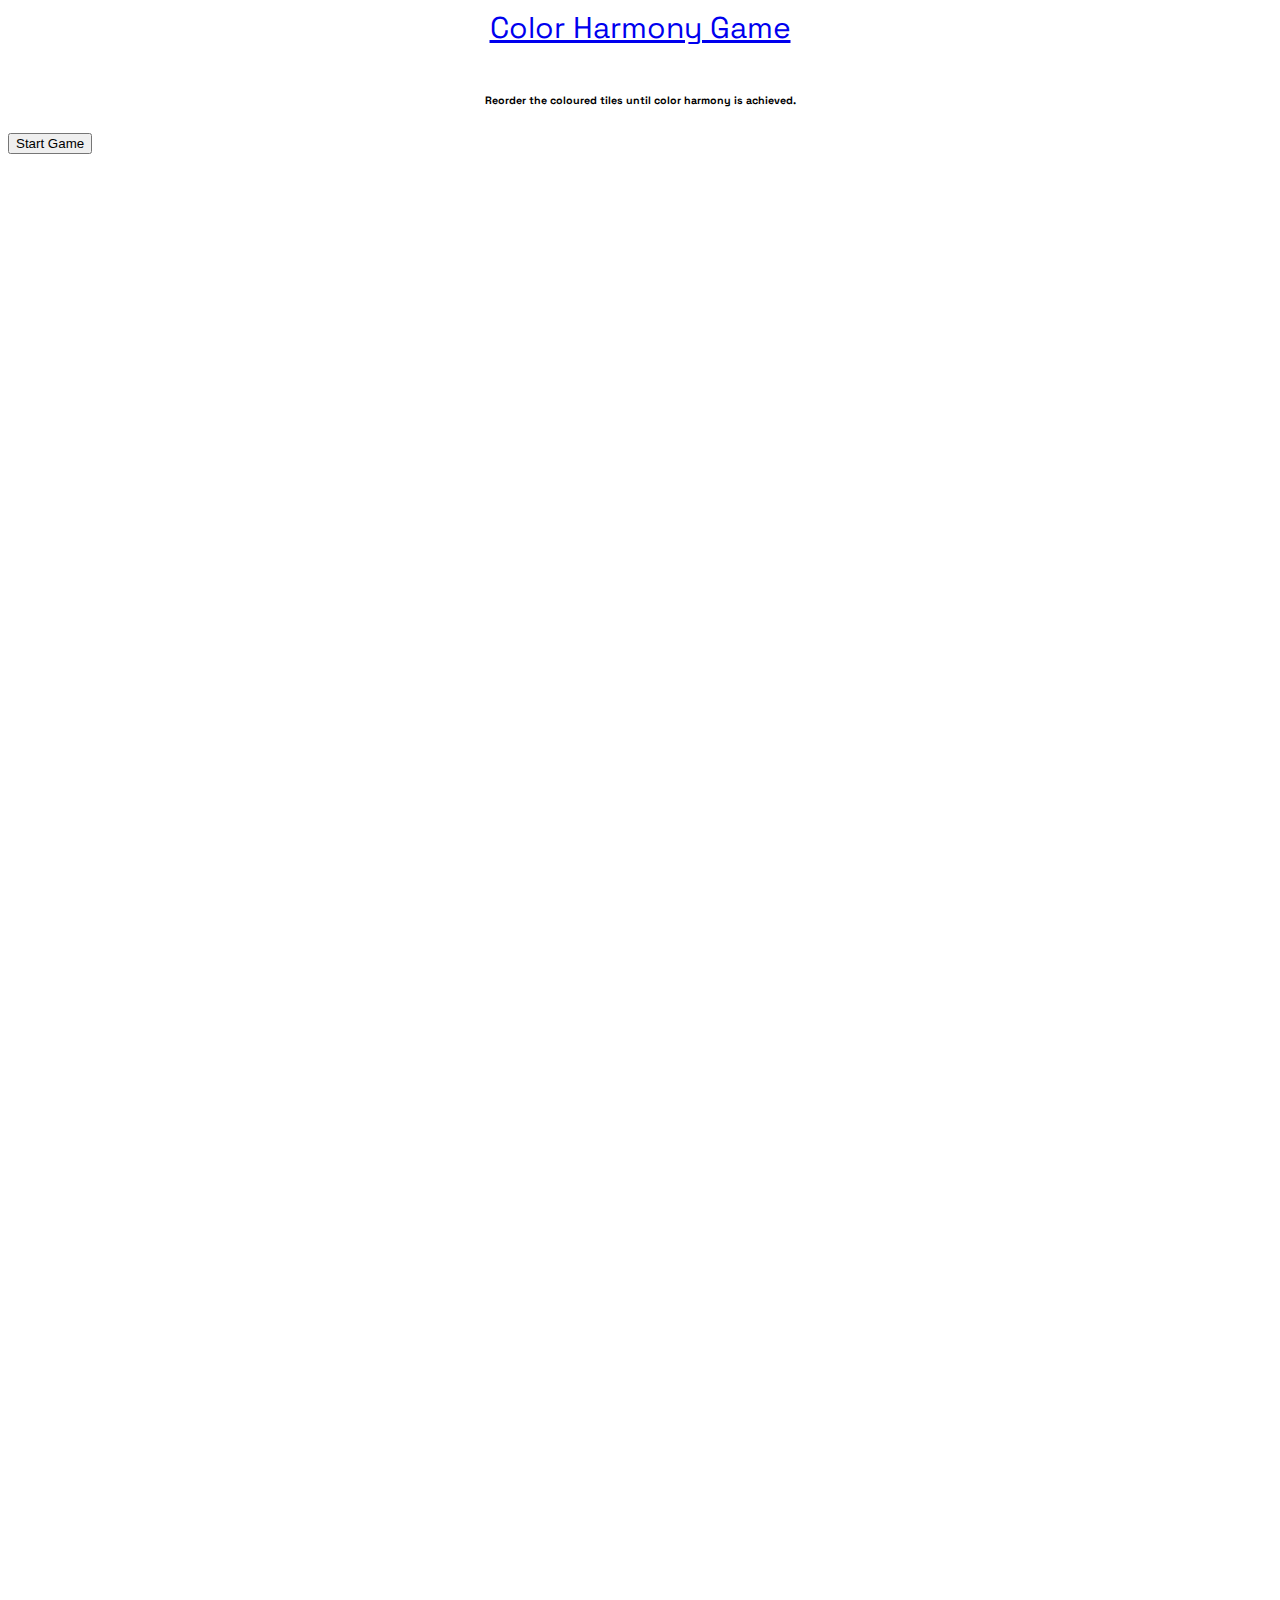
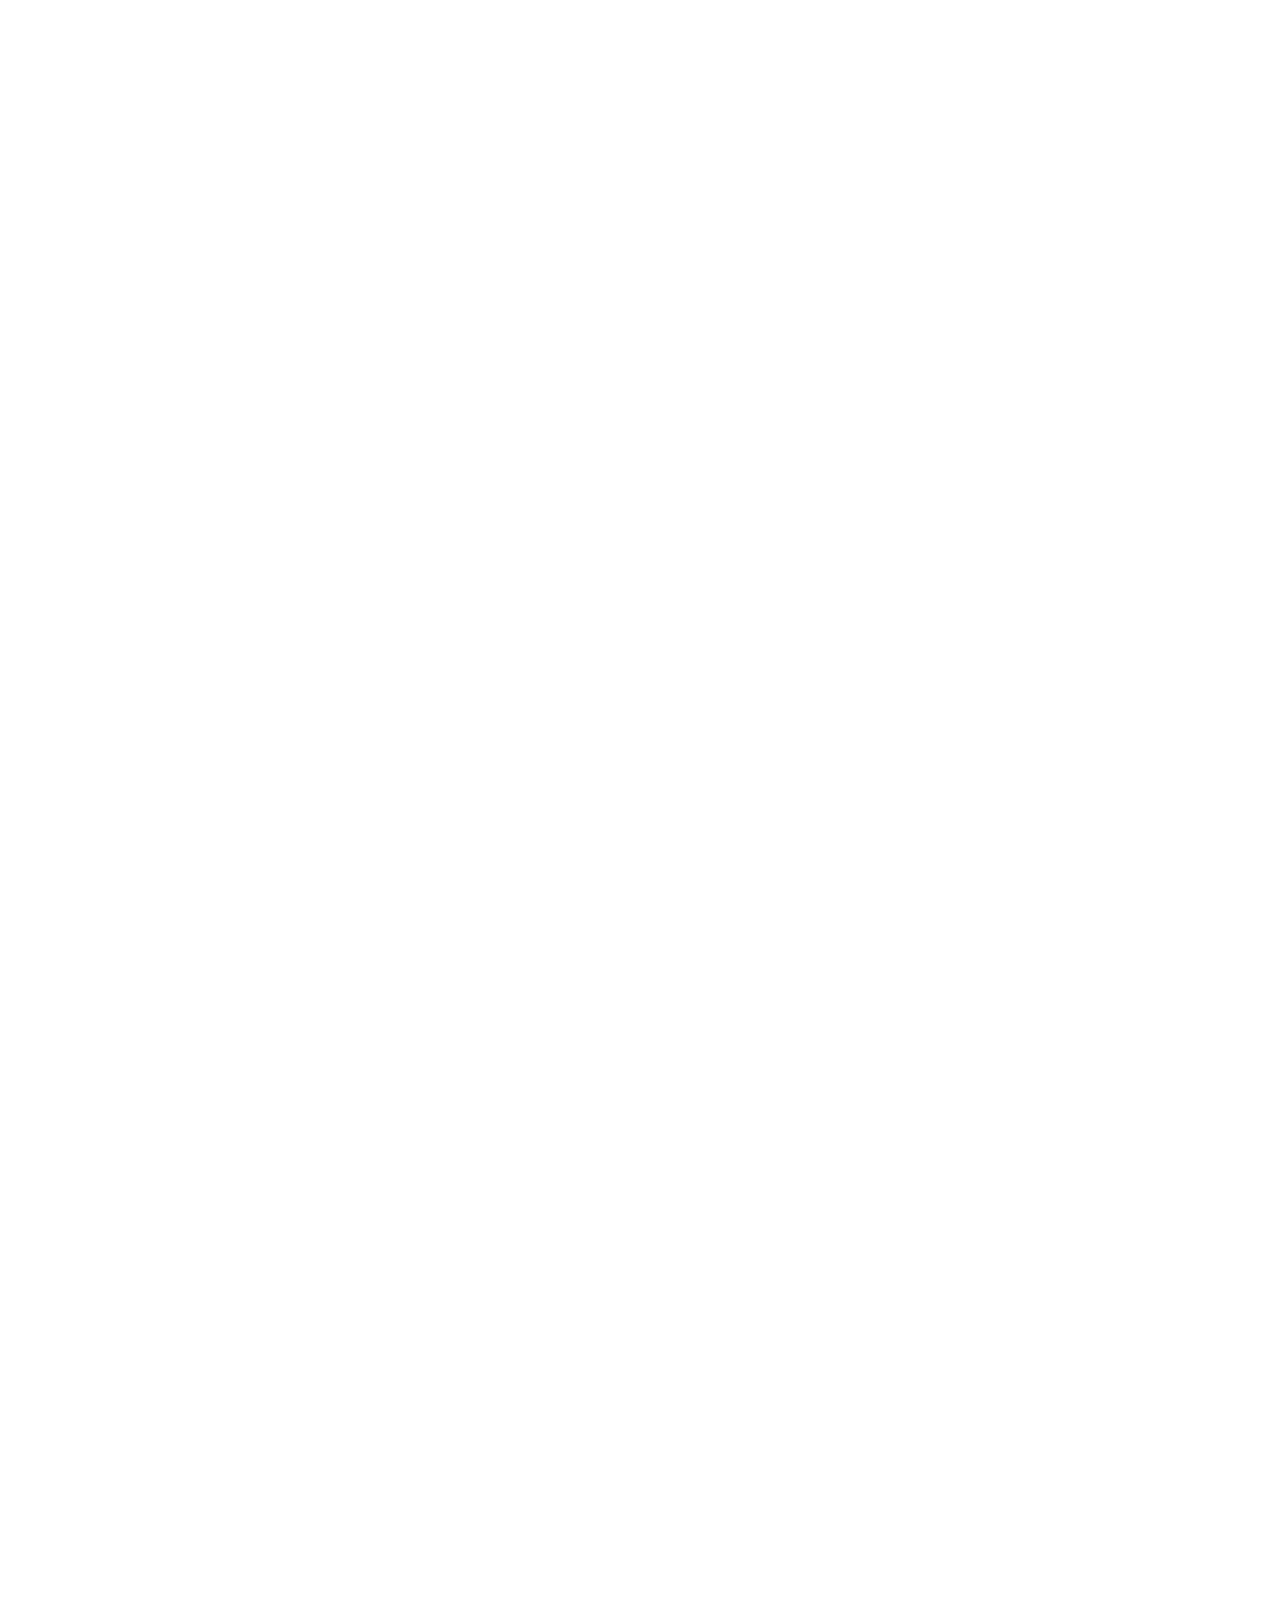
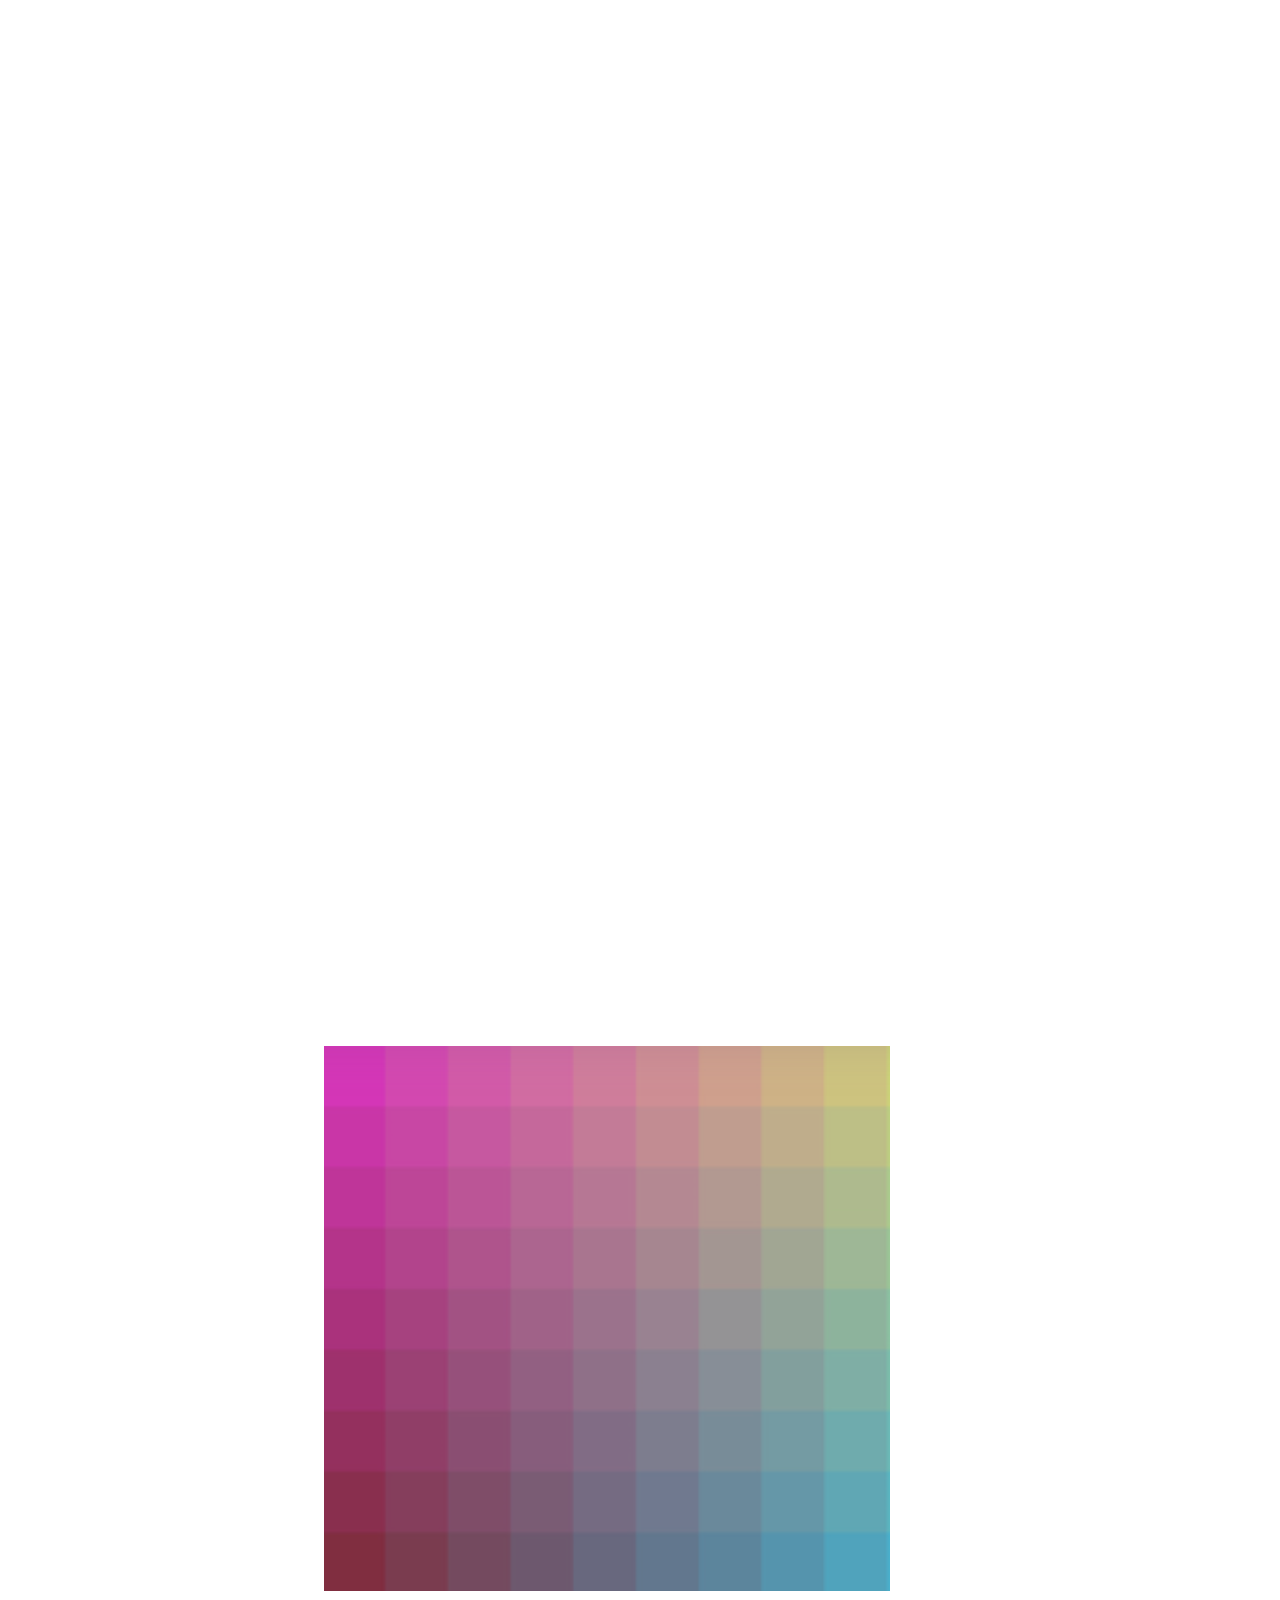
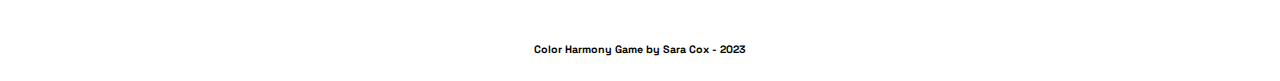
==== index.html @ 497e4050 "file name change" ====
<!DOCTYPE html>
<html lang="en">
  <head>
    <meta charset="UTF-8" />
    <meta name="viewport" content="width=device-width, initial-scale=1.0" />
    <title>Color Harmony Game</title>

    <!--Bootstrap CDN-->
    <link
      href="https://cdn.jsdelivr.net/npm/bootstrap@5.3.1/dist/css/bootstrap.min.css"
      rel="stylesheet"
      integrity="sha384-4bw+/aepP/YC94hEpVNVgiZdgIC5+VKNBQNGCHeKRQN+PtmoHDEXuppvnDJzQIu9"
      crossorigin="anonymous"
    />

    <!--Bootstrap Scripts-->
    <script
      src="https://cdn.jsdelivr.net/npm/bootstrap@5.3.1/dist/js/bootstrap.bundle.min.js"
      integrity="sha384-HwwvtgBNo3bZJJLYd8oVXjrBZt8cqVSpeBNS5n7C8IVInixGAoxmnlMuBnhbgrkm"
      crossorigin="anonymous"
    ></script>

    <!--Google Fonts-->
    <link rel="preconnect" href="https://fonts.googleapis.com" />
    <link rel="preconnect" href="https://fonts.gstatic.com" crossorigin />
    <link
      href="https://fonts.googleapis.com/css2?family=Borel&family=Raleway:wght@500&family=Space+Grotesk&display=swap"
      rel="stylesheet"
    />

    <!-- CCS Stylesheet -->
    <link rel="stylesheet" href="colorHarmony.css" />
  </head>

  <body>
    <!--Navbar-->
    <nav class="navbar navbar-expand-sm bg-light">
      <div class="container-fluid">
        <div class="navbar-header text-center">
          <a class="navbar-brand" href="#">Color Harmony Game</a>
        </div>
      </div>
    </nav>
    <br />

    <div>
      <h6>Reorder the coloured tiles until color harmony is achieved.
      </h6>
    </div>
    <div class="d-flex justify-content-center">
      <button id="start">Start Game</button>  
    </div>
    <br>
    <!--Grid-->
    <div class="container">
      <!-- row 1 -->
      <div class="row">
        <div class="cell"></div>
        <div class="cell"></div>
        <div class="cell"></div>
        <div class="cell"></div>
        <div class="cell"></div>
        <div class="cell"></div>
        <div class="cell"></div>
        <div class="cell"></div>
        <div class="cell"></div>
      </div>
      <!-- row 2 -->
      <div class="row">
        <div class="cell"></div>
        <div class="cell"></div>
        <div class="cell"></div>
        <div class="cell"></div>
        <div class="cell"></div>
        <div class="cell"></div>
        <div class="cell"></div>
        <div class="cell"></div>
        <div class="cell"></div>
      </div>
      <!-- row 3 -->
      <div class="row">
        <div class="cell"></div>
        <div class="cell"></div>
        <div class="cell"></div>
        <div class="cell"></div>
        <div class="cell"></div>
        <div class="cell"></div>
        <div class="cell"></div>
        <div class="cell"></div>
        <div class="cell"></div>
      </div>
      <!-- row 4 -->
      <div class="row">
        <div class="cell"></div>
        <div class="cell"></div>
        <div class="cell"></div>
        <div class="cell"></div>
        <div class="cell"></div>
        <div class="cell"></div>
        <div class="cell"></div>
        <div class="cell"></div>
        <div class="cell"></div>
      </div>
      <!-- row 5 -->
      <div class="row">
        <div class="cell"></div>
        <div class="cell"></div>
        <div class="cell"></div>
        <div class="cell"></div>
        <div class="cell"></div>
        <div class="cell"></div>
        <div class="cell"></div>
        <div class="cell"></div>
        <div class="cell"></div>
      </div>
      <!-- row 6 -->
      <div class="row">
        <div class="cell"></div>
        <div class="cell"></div>
        <div class="cell"></div>
        <div class="cell"></div>
        <div class="cell"></div>
        <div class="cell"></div>
        <div class="cell"></div>
        <div class="cell"></div>
        <div class="cell"></div>
      </div>
      <!-- row 7 -->
      <div class="row">
        <div class="cell"></div>
        <div class="cell"></div>
        <div class="cell"></div>
        <div class="cell"></div>
        <div class="cell"></div>
        <div class="cell"></div>
        <div class="cell"></div>
        <div class="cell"></div>
        <div class="cell"></div>
      </div>
      <!-- row 8 -->
      <div class="row">
        <div class="cell"></div>
        <div class="cell"></div>
        <div class="cell"></div>
        <div class="cell"></div>
        <div class="cell"></div>
        <div class="cell"></div>
        <div class="cell"></div>
        <div class="cell"></div>
        <div class="cell"></div>
      </div>
      <!-- row 9 -->
      <div class="row">
        <div class="cell"></div>
        <div class="cell"></div>
        <div class="cell"></div>
        <div class="cell"></div>
        <div class="cell"></div>
        <div class="cell"></div>
        <div class="cell"></div>
        <div class="cell"></div>
        <div class="cell"></div>
      </div>
    </div>
    <br>
    <div id="solution">
      <img src="colors.PNG" alt="grid-solution">
    </div>
    <footer>
      <br />
      <h6>Color Harmony Game by Sara Cox - 2023</h6>
    </footer>

    <script src="color-harmony.js"></script>
  </body>
</html>
---- colorHarmony.css ----
body, .navbar{
    font-family: 'Space Grotesk', sans-serif;

}

h1, h6{
    text-align: center;
}
.row {
  margin: 0;


}

div.row {
    margin: 0;
    padding: 0;
    border: 0;
    
    
}
.container{
    margin: 0 auto;
    width: 50%;
    padding-right: 0;
    padding-left: 0;
    
  }

#solution {
    margin: 0 auto;
    width: 50%;
    padding-right: 0;
    padding-left: 0;
  }

.navbar-header {
    width: 100%;
}
  
.navbar-brand {
    display: block;
    width: 100%;
    text-align: center;
    font-size: 30px;
}
  
.navbar-nav {
    width: 100%;
}
  
.cell {
    min-width: 50px;
    min-height: 50px;
    max-width: 50px;
    max-height: 50px;
    padding: 0;
    margin: 0;
    display: block;
}
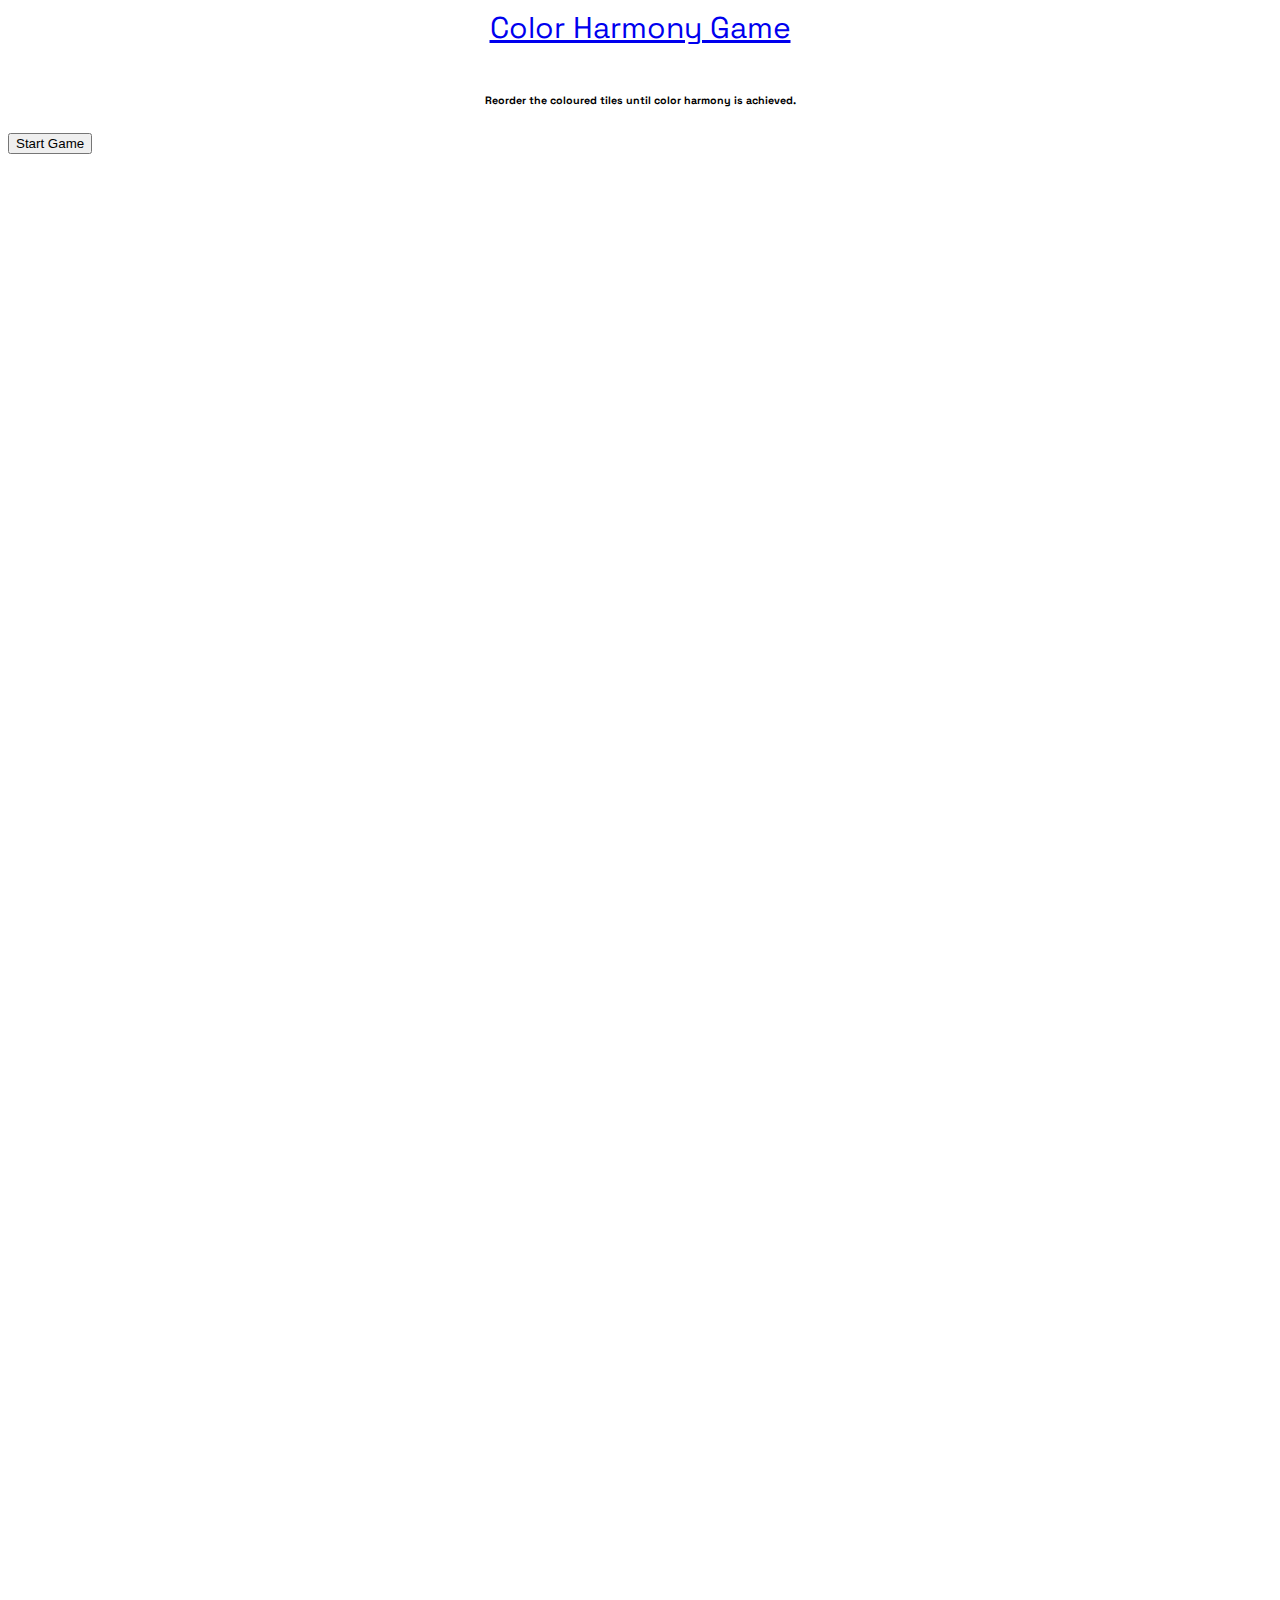
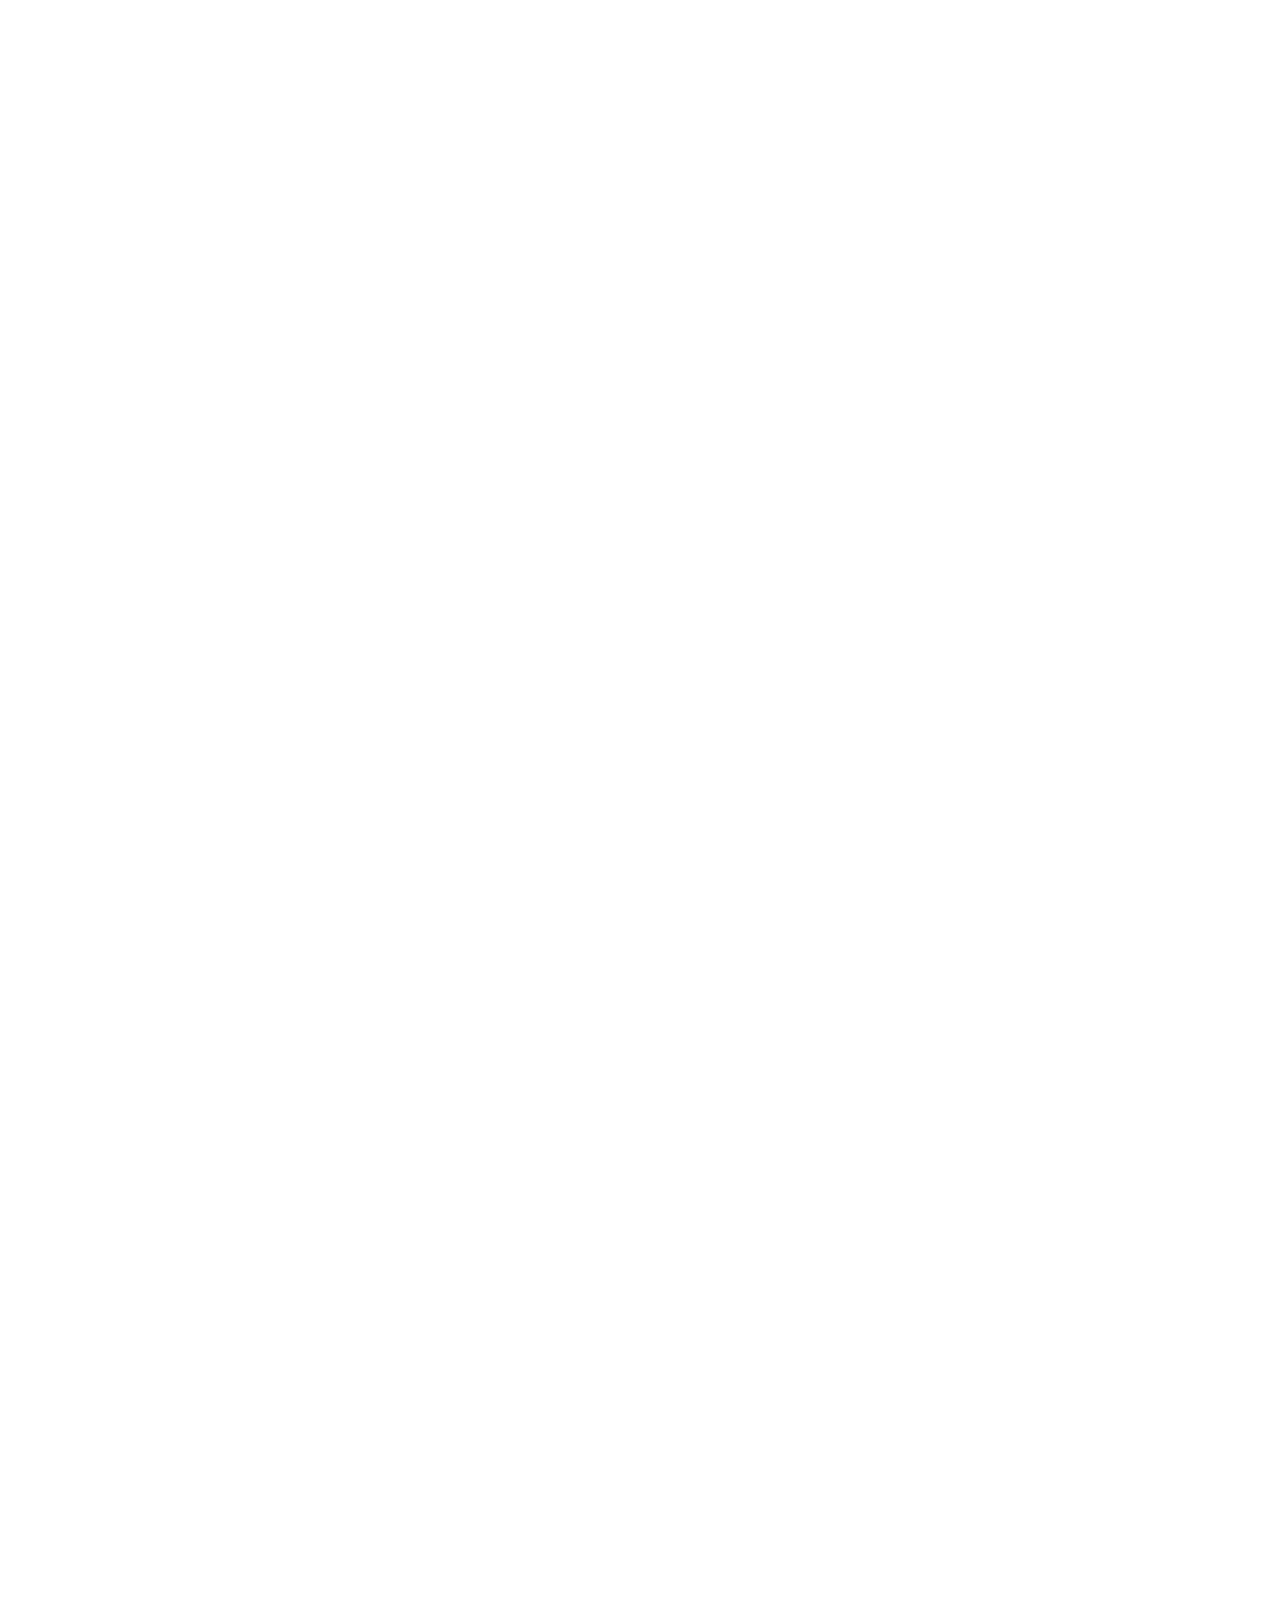
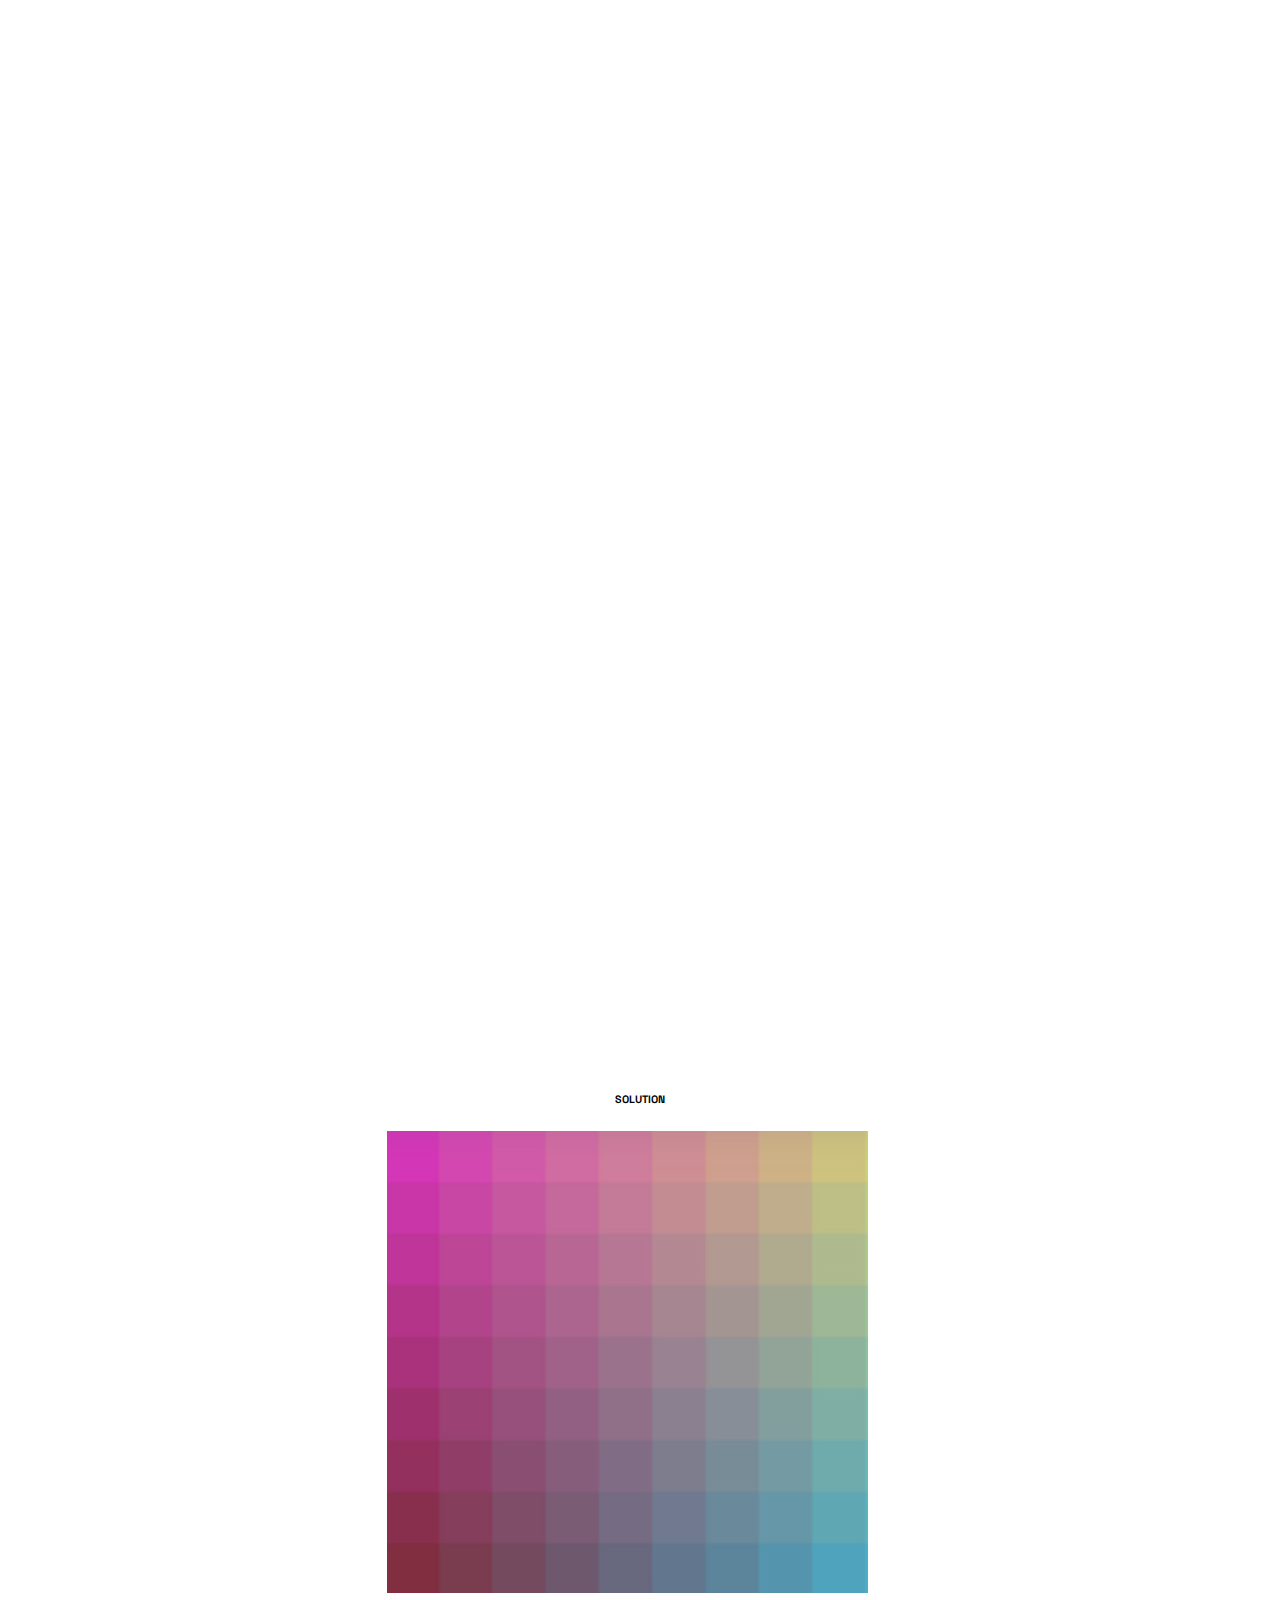
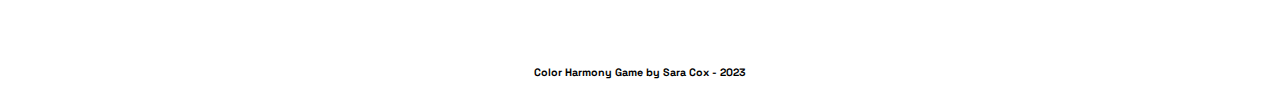
==== commit 32602b09: "css styling" ====
--- a/index.html
+++ b/index.html
@@ -163,9 +163,14 @@
       </div>
     </div>
     <br>
+    <br>
     <div id="solution">
+      <h6>
+        SOLUTION
+      </h6>
       <img src="colors.PNG" alt="grid-solution">
     </div>
+    <br>
     <footer>
       <br />
       <h6>Color Harmony Game by Sara Cox - 2023</h6>
--- a/colorHarmony.css
+++ b/colorHarmony.css
@@ -1,61 +1,69 @@
-body, .navbar{
-    font-family: 'Space Grotesk', sans-serif;
-
+body,
+.navbar {
+  font-family: "Space Grotesk", sans-serif;
 }
 
-h1, h6{
-    text-align: center;
+h1,
+h6 {
+  text-align: center;
 }
 .row {
   margin: 0;
-
-
+  padding: 0;
 }
 
 div.row {
-    margin: 0;
-    padding: 0;
-    border: 0;
-    
-    
+  margin: 0;
+  padding: 0;
+  border: 0;
+  width: 155%;
 }
-.container{
-    margin: 0 auto;
-    width: 50%;
-    padding-right: 0;
-    padding-left: 0;
-    
+.container {
+  margin: 0 auto;
+  width: 40%;
+}
+
+#solution {
+  margin: 0 auto;
+  width: 40%;
+}
+
+#solution img {
+    max-width: 95%; 
+    height: auto;
   }
 
-#solution {
-    margin: 0 auto;
-    width: 50%;
-    padding-right: 0;
-    padding-left: 0;
+@media (max-width: 768px) {
+  .container {
+    width: 80%; /* Adjust width for smaller screens */
   }
 
+  #solution {
+    width: 80%; /* Adjust width for smaller screens */
+  }
+}
+
 .navbar-header {
-    width: 100%;
+  width: 100%;
 }
-  
+
 .navbar-brand {
-    display: block;
-    width: 100%;
-    text-align: center;
-    font-size: 30px;
+  display: block;
+  width: 100%;
+  text-align: center;
+  font-size: 30px;
 }
-  
+
 .navbar-nav {
-    width: 100%;
+  width: 100%;
 }
-  
+
 .cell {
-    min-width: 50px;
-    min-height: 50px;
-    max-width: 50px;
-    max-height: 50px;
-    padding: 0;
-    margin: 0;
-    display: block;
+  min-width: 50px;
+  min-height: 50px;
+  max-width: 50px;
+  max-height: 50px;
+  padding: 0;
+  margin: 0;
+  display: block;
 }
-  